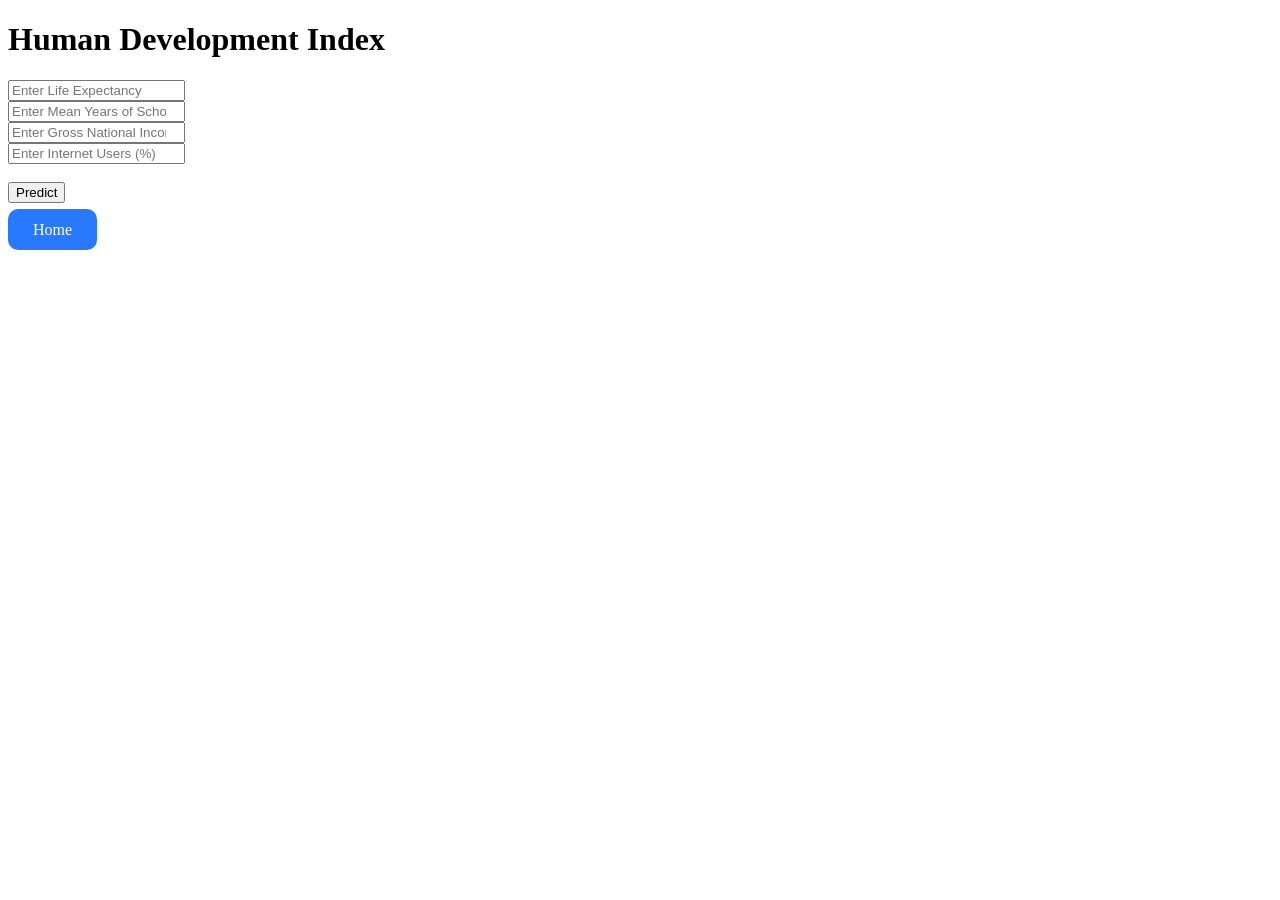
==== Flask/templates/index.html @ 93578892 "Completed Human Development Index prediction web application" ====
<!DOCTYPE html>
<html lang="en">

<head>

    <meta charset="UTF-8">

    <title>Human Development Index Prediction</title>

    <link rel="stylesheet" href="{{ url_for('static', filename='css/style.css') }}">

</head>

<body>

<div class="container">

    <h1>Human Development Index</h1>

    <form action="/predict" method="POST">

        <input
        type="number"
        step="0.01"
        name="Life expectancy"
        placeholder="Enter Life Expectancy"
        required>

        <br>

        <input
        type="number"
        step="0.01"
        name="Mean years of schooling"
        placeholder="Enter Mean Years of Schooling"
        required>

        <br>

        <input
        type="number"
        step="0.01"
        name="Gross national income (GNI) per capita"
        placeholder="Enter Gross National Income (GNI) Per Capita"
        required>

        <br>

        <input
        type="number"
        step="0.01"
        name="Internet users"
        placeholder="Enter Internet Users (%)"
        required>

        <br><br>

        <button type="submit">
            Predict
        </button>

    </form>

    <br>

    <a href="/Home" style="
        color:white;
        text-decoration:none;
        background:#2979ff;
        padding:12px 25px;
        border-radius:10px;
    ">
        Home
    </a>

</div>

</body>

</html>
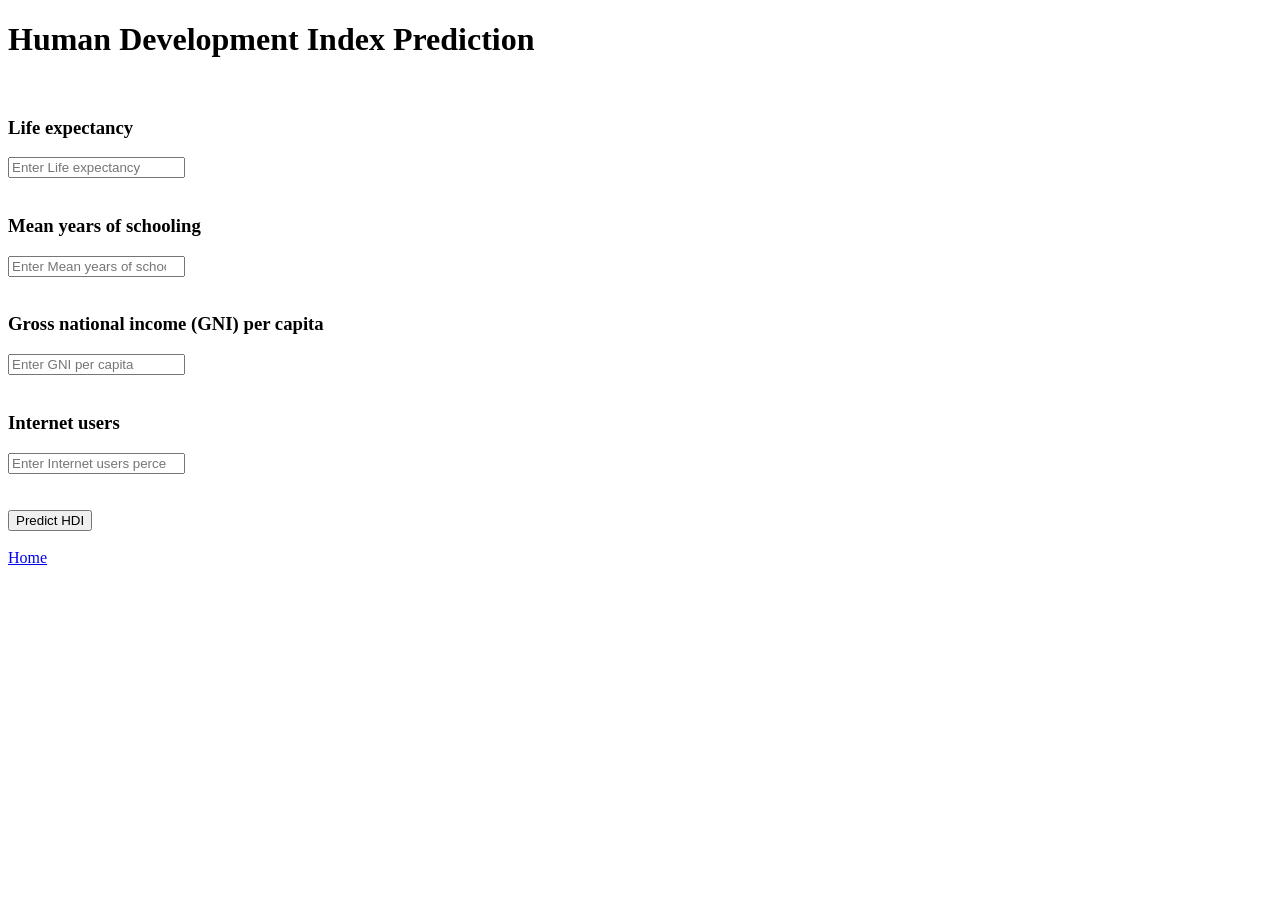
==== commit 3417c388: "Updated Flask HDI prediction app and added prediction page" ====
--- a/Flask/templates/index.html
+++ b/Flask/templates/index.html
@@ -3,77 +3,98 @@
 
 <head>
 
-    <meta charset="UTF-8">
+<meta charset="UTF-8">
 
-    <title>Human Development Index Prediction</title>
+<title>HDI Prediction</title>
 
-    <link rel="stylesheet" href="{{ url_for('static', filename='css/style.css') }}">
+<link rel="stylesheet" href="{{ url_for('static', filename='css/style.css') }}">
 
 </head>
 
+
 <body>
 
-<div class="container">
 
-    <h1>Human Development Index</h1>
+<div class="result">
 
-    <form action="/predict" method="POST">
 
-        <input
-        type="number"
-        step="0.01"
-        name="Life expectancy"
-        placeholder="Enter Life Expectancy"
-        required>
+<h1>Human Development Index Prediction</h1>
 
-        <br>
+<br>
 
-        <input
-        type="number"
-        step="0.01"
-        name="Mean years of schooling"
-        placeholder="Enter Mean Years of Schooling"
-        required>
 
-        <br>
+<form action="/predict" method="POST">
 
-        <input
-        type="number"
-        step="0.01"
-        name="Gross national income (GNI) per capita"
-        placeholder="Enter Gross National Income (GNI) Per Capita"
-        required>
 
-        <br>
+<h3>Life expectancy</h3>
 
-        <input
-        type="number"
-        step="0.01"
-        name="Internet users"
-        placeholder="Enter Internet Users (%)"
-        required>
+<input type="number"
+       step="any"
+       name="Life expectancy"
+       placeholder="Enter Life expectancy"
+       required>
 
-        <br><br>
 
-        <button type="submit">
-            Predict
-        </button>
+<br><br>
 
-    </form>
 
-    <br>
 
-    <a href="/Home" style="
-        color:white;
-        text-decoration:none;
-        background:#2979ff;
-        padding:12px 25px;
-        border-radius:10px;
-    ">
-        Home
-    </a>
+<h3>Mean years of schooling</h3>
+
+<input type="number"
+       step="any"
+       name="Mean years of schooling"
+       placeholder="Enter Mean years of schooling"
+       required>
+
+
+<br><br>
+
+
+
+<h3>Gross national income (GNI) per capita</h3>
+
+<input type="number"
+       step="any"
+       name="Gross national income (GNI) per capita"
+       placeholder="Enter GNI per capita"
+       required>
+
+
+<br><br>
+
+
+
+<h3>Internet users</h3>
+
+<input type="number"
+       step="any"
+       name="Internet users"
+       placeholder="Enter Internet users percentage"
+       required>
+
+
+<br><br><br>
+
+
+<button type="submit">
+    Predict HDI
+</button>
+
+
+</form>
+
+
+<br>
+
+
+<a href="/Home">
+    Home
+</a>
+
 
 </div>
+
 
 </body>
 
